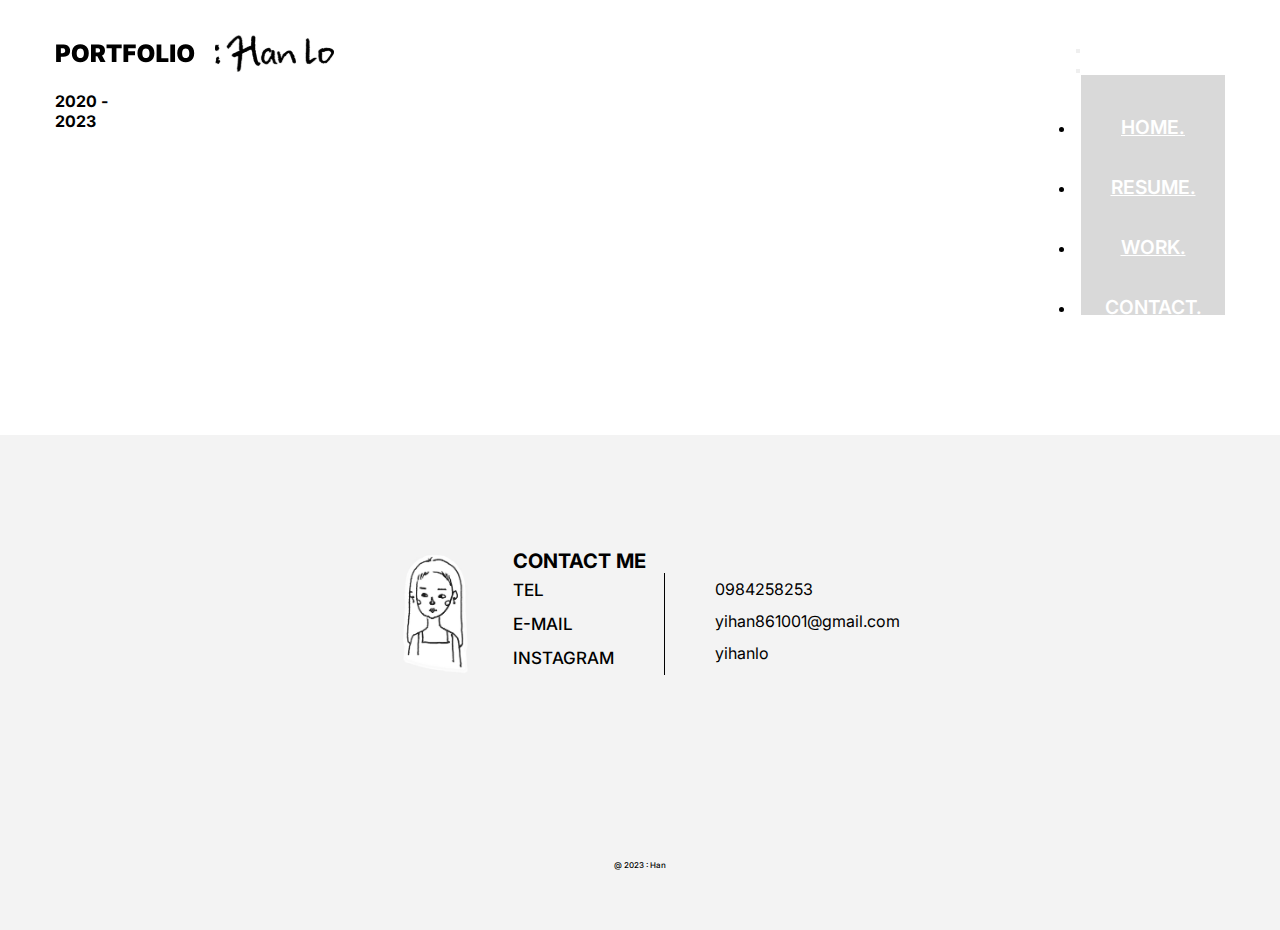
==== han2023/contact.html @ e3a48b7e "v1" ====
<!DOCTYPE html>
<html lang="en">

<head>
    <meta charset="UTF-8">
    <meta name="viewport" content="width=device-width, initial-scale=1.0">
    <title>：Han Lo</title>

    <link rel="stylesheet" href="./lightbox2-2.11.4/dist/css/lightbox.min.css">

    <link href="https://cdn.jsdelivr.net/npm/bootstrap@5.1.1/dist/css/bootstrap.min.css" rel="stylesheet"
        integrity="sha384-F3w7mX95PdgyTmZZMECAngseQB83DfGTowi0iMjiWaeVhAn4FJkqJByhZMI3AhiU" crossorigin="anonymous">
    <link href="favicon.ico" type="image/x-icon" rel="icon" />
    <link href="favicon.ico" type="image/x-icon" rel="shortcut icon" />


    <link rel="stylesheet" href="contact.css">


</head>

<body>

    <!-------------------------header & nav------------------------->
    <header>
        <div>
            <a href="./index.html">
                <img src="././about_me/po_han.svg" alt="">
            </a>

            <p class="year">2020 -<br>2023 </p>

        </div>

        <nav class="navbar navbar-expand-lg navbar-light ">
            <div class="container-fluid">
                <button class="navbar-toggler" type="button" class="btn btn-primary" type="button"
                    data-bs-toggle="offcanvas" data-bs-target="#offcanvasRight" aria-controls="offcanvasRight">
                    <span class="navbar-toggler-icon"></span>
                </button>
                <div class="offcanvas  offcanvas1">
                    <div class="offcanvas-header">
                        <h5 id="offcanvasRightLabel"></h5>
                        <button type="button" class="btn-close text-reset" data-bs-dismiss="offcanvas"
                            aria-label="Close"></button>
                    </div>
                    <ul class="navbar-nav me-auto mb-2 mb-lg-0 offcanvas-body">
                        <li class="nav-item">
                            <a class="nav-link" aria-current="page" href="index.html">HOME.</a>
                        </li>
                        <li class="nav-item">
                            <a class="nav-link" href="index.html#scrollspyHeading2">RESUME.</a>
                        </li>
                        <li class="nav-item">
                            <a class="nav-link" href="work.html">WORK.</a>
                        </li>
                        <li class="nav-item">
                            <a class="nav-link" href="contact.html">CONTACT.</a>
                        </li>
                    </ul>

                </div>
                <div class="offcanvas offcanvas-end offcanvas2" tabindex="-1" id="offcanvasRight"
                    aria-labelledby="offcanvasRightLabel">
                    <div class="offcanvas-header">
                        <h5 id="offcanvasRightLabel"></h5>
                        <button type="button" class="btn-close text-reset" data-bs-dismiss="offcanvas"
                            aria-label="Close"></button>
                    </div>
                    <ul class="navbar-nav   mb-lg-0 offcanvas-body">
                        <li class="nav-item">
                            <a class="nav-link" aria-current="page" href="index.html">HOME.</a>
                        </li>
                        <li class="nav-item">
                            <a class="nav-link" href="index.html#scrollspyHeading2">RESUME.</a>
                        </li>
                        <li class="nav-item">
                            <a class="nav-link" href="work.html">WORK.</a>
                        </li>
                        <li class="nav-item">
                            <a class="nav-link" href="contact.html">CONTACT.</a>
                        </li>
                    </ul>

                </div>



            </div>
        </nav>


    </header>



    <!-- ================================ sec1 ================================ -->



    <section>



        <div class="sec">

            <div class="secLeft">
                <img class="sec_img" src="./about_me/mine_pic.jpg" alt="">
            </div>

            <div class="secRight">
                <h3>CONTACT ME</h3>
                <span>

                    <p class="l">
                        TEL <br>
                        E-MAIL <br>
                        INSTAGRAM <br>

                    </p>
                    <div class="line"></div>
                    <p>

                        0984258253 <br>
                        yihan861001@gmail.com <br>
                        yihanlo<br>
                    </p>
                </span>
            </div>

        </div>





    </section>






    <footer>@ 2023 : Han</footer>



    <!-- -----------------top------------------ -->
    <button type="button" id="BackTop" class="toTop-arrow"></button>
    <script>
        $(function () {
            $('#BackTop').click(function () {
                $('html,body').animate({ scrollTop: 0 }, 333);
            });
            $(window).scroll(function () {
                if ($(this).scrollTop() > 300) {
                    $('#BackTop').fadeIn(222);
                } else {
                    $('#BackTop').stop().fadeOut(222);
                }
            }).scroll();
        });
    </script>

    <script src="./lightbox2-2.11.4/dist/js/lightbox-plus-jquery.min.js"></script>

    <script src="https://cdn.jsdelivr.net/npm/bootstrap@5.1.1/dist/js/bootstrap.bundle.min.js"
        integrity="sha384-/bQdsTh/da6pkI1MST/rWKFNjaCP5gBSY4sEBT38Q/9RBh9AH40zEOg7Hlq2THRZ"
        crossorigin="anonymous"></script>


</body>

</html>
---- han2023/contact.css ----
@import url('https://fonts.googleapis.com/css2?family=Inter:wght@100;200;300;400;500;600;700;800;900&family=Noto+Sans+TC:wght@100;200;300;400;500;600;700;800;900&display=swap');


/* font-family: 'Inter', sans-serif; */
/* font-family: 'Noto Sans TC', sans-serif; */

:root {
    --f-family-1: 'Inter', 'Noto Sans TC', sans-serif;
}




body {
    width: 100%;
    max-width: 1700px;
    margin: 0 auto;
}



* {
    margin: 0;
    padding: 0;
    box-sizing: border-box;
    font-family: var(--f-family-1);
}





/* =====================-----header=====================----- */




header {

    padding: 35px 55px 120px 55px;
    display: flex;
    justify-content: space-between;
    overflow: hidden;
}




header img {
    display: block;
    width: 100%;
}

.year {
    /* TODO: */

    font-weight: 700;
    font-size: 1em;
}


/* ========================= nav ======================= */

.nav {
    display: flex;
    align-items: flex-end;
    /* min-width: px; */
    padding-bottom: 25px;
    text-align: center;
    padding-left: 100px;
}

.navbar {
    display: block;
    padding-left: 30px;
}

.nav-item {
    text-align: center;
}

nav a {

    display: block;
    width: 7.5em;
    height: 60px;
    margin-left: 5px;
    /* padding-top: 36px; */
    background-color: #D9D9D9;

    font-weight: 600;
    font-size: 1.2em;
    color: #fff;

}

nav ul li a:hover {
    background-color: rgb(164, 164, 164);
}

.nav-link {
    padding-top: 40px;
}


.navbar-light .navbar-nav .nav-link:focus,
.navbar-light .navbar-nav .nav-link {
    color: #fff;
}


.navbar-light .navbar-nav .nav-link:hover {
    color: rgb(255, 255, 255);
}

.navbar-light .navbar-nav .nav-link.active,
.navbar-light .navbar-nav .show>.nav-link {
    color: rgb(255, 255, 255);
}

@media (min-width: 992px) {

    .offcanvas2 {
        display: none;
    }

}

@media (max-width: 991px) {
    .offcanvas1 {
        display: none;
    }

    nav a {
        width: 100%;
        margin-left: 0px;
        background-color: #D9D9D9;
    }

    nav ul li a:hover {
        background-color: rgb(164, 164, 164);
    }

    .offcanvas-body {
        padding: 0;
    }

    .offcanvas-header,
    .offcanvas-body {
        background-color: #D9D9D9;

    }
}






/* ================================ sec1 ================================ */


section {
    height: auto;
    background-color: #f3f3f3;
}

.sec {
    display: flex;
    align-items: center;
    justify-content: center;
    padding-top: 100px;
    padding-bottom: 100px;
}

.secLeft {
    display: inline-block;
    width: 12%;
    height: auto;
    overflow: hidden;

}

.secLeft img {

    display: block;
    width: 100%;

}

.secRight {
    /* margin-right: 15%; */
    display: inline-block;


}


.secRight span {
    display: flex;

}

.secRight p {
    padding-right: 20px;
    margin-bottom: 0;
    line-height: 2;
}

.secRight span .l {
    font-size: 17px;
    font-weight: 500;
    padding-right: 50px;
}


.secRight h3 {
    font-size: 20px;
    font-weight: 700;
}


.line {
    width: 1px;
    background-color: #000000;
    margin-right: 50px;
}


/* ========================== footer ======================= */



footer {
    font-size: 8px;
    font-weight: 500;
    text-align: center;
    padding: 70px 0 60px 0;
    background-color: #f3f3f3;

}


/* =======================top========================= */


.toTop-arrow {
    width: 3rem;
    height: 3rem;
    padding: 0;
    margin: 0;
    border: 0;
    border-radius: 50%;
    opacity: 0.6;
    background: #000;
    cursor: pointer;
    position: fixed;
    right: 3rem;
    bottom: 3rem;
    display: none;
}

.toTop-arrow::before,
.toTop-arrow::after {
    width: 18px;
    height: 4px;
    border-radius: 3px;
    background: #7e7e7e;
    position: absolute;
    content: "";
}

.toTop-arrow::before {
    transform: rotate(-45deg) translate(0, -50%);
    left: 0.73rem;
}

.toTop-arrow::after {
    transform: rotate(45deg) translate(0, -50%);
    right: 0.73rem;
}

.toTop-arrow:focus {
    outline: none;
}



/* TODO:  */
/* #########################1000PX########################## */



@media (max-width: 1000px) {



    /* ================================ sec1 ================================ */



    .secLeft {

        width: 22%;


    }

    .secLeft img {

        display: block;
        width: 100%;

    }



    .secRight p {
        padding-right: 18px;
        margin-bottom: 0;
        line-height: 1.8;
    }

    .secRight span .l {
        font-size: 15px;


    }


    .secRight h3 {
        font-size: 16px;

    }


    .line {
        width: 1px;
        background-color: #000000;
        margin-right: 50px;
    }



}





/* #########################700PX########################## */
@media (max-width: 700px) {
    header {
        padding: 35px 30px 50px 30px;
    }

    .sec {
        display: block;
        text-align: center;
    }

    .secLeft {

        width: 80%;


    }

    .secLeft img {

        display: block;
        width: 100%;


    }



    .secRight {
        /* margin-right: 15%; */
        display: inline-block;


    }


    .secRight span {
        display: flex;

    }

    .secRight p {
        padding-right: 10px;
        margin-bottom: 0;
        line-height: 2;
        text-align: left;
    }

    .secRight span .l {
        font-size: 17px;
        font-weight: 500;
        padding-right: 20px;
    }


    .secRight h3 {
        font-size: 20px;
        font-weight: 700;
        padding-bottom: 30px;
    }


    .line {
        width: 1px;
        background-color: #000000;
        margin-right: 20px;
    }



}
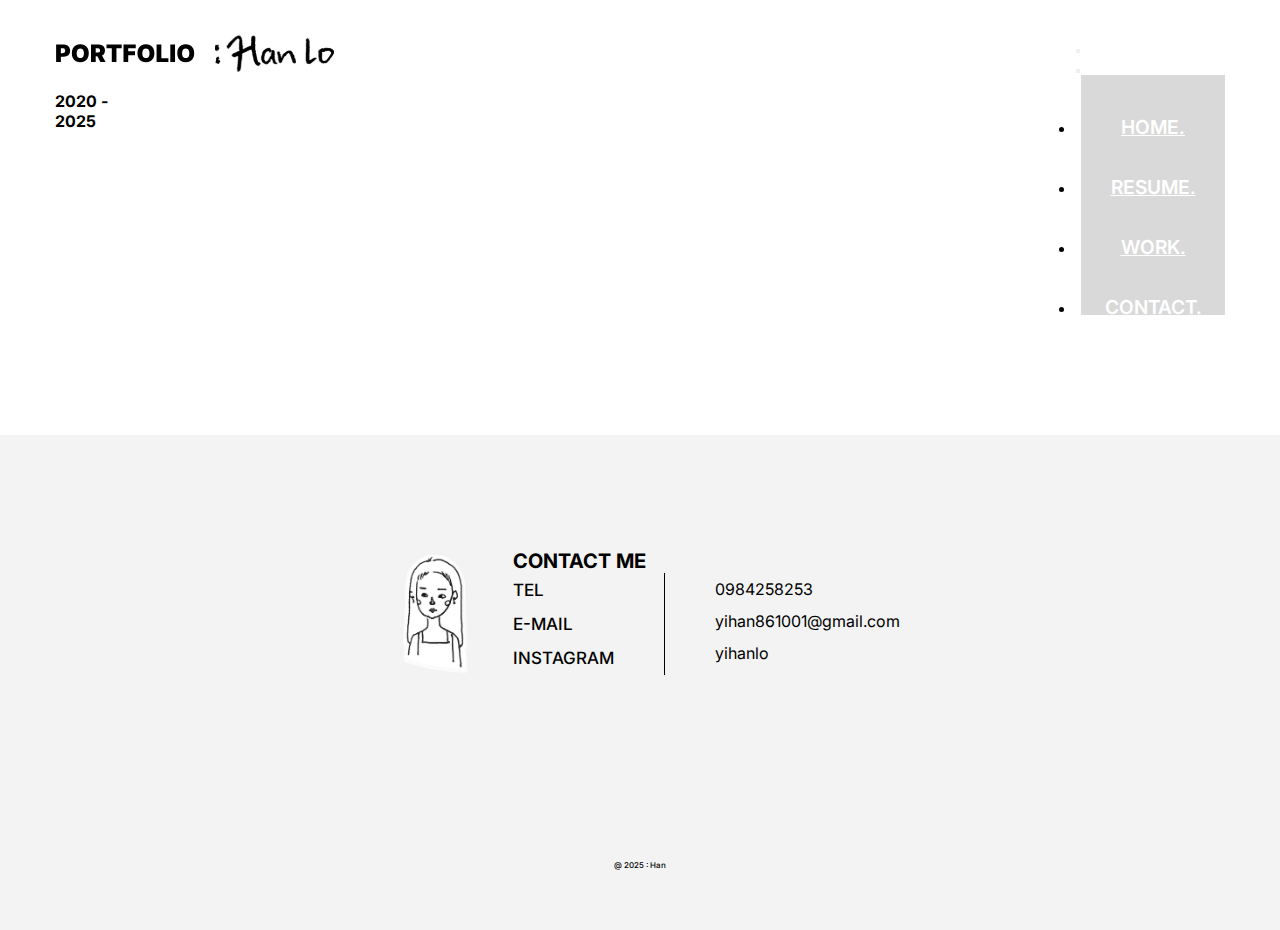
==== commit bed9d49f: "Add files via upload" ====
--- a/han2023/contact.html
+++ b/han2023/contact.html
@@ -28,7 +28,7 @@
                 <img src="././about_me/po_han.svg" alt="">
             </a>
 
-            <p class="year">2020 -<br>2023 </p>
+            <p class="year">2020 -<br>2025 </p>
 
         </div>
 
@@ -141,7 +141,8 @@
 
 
 
-    <footer>@ 2023 : Han</footer>
+    <footer>@ 2025 : Han</footer>
+
 
 
 
